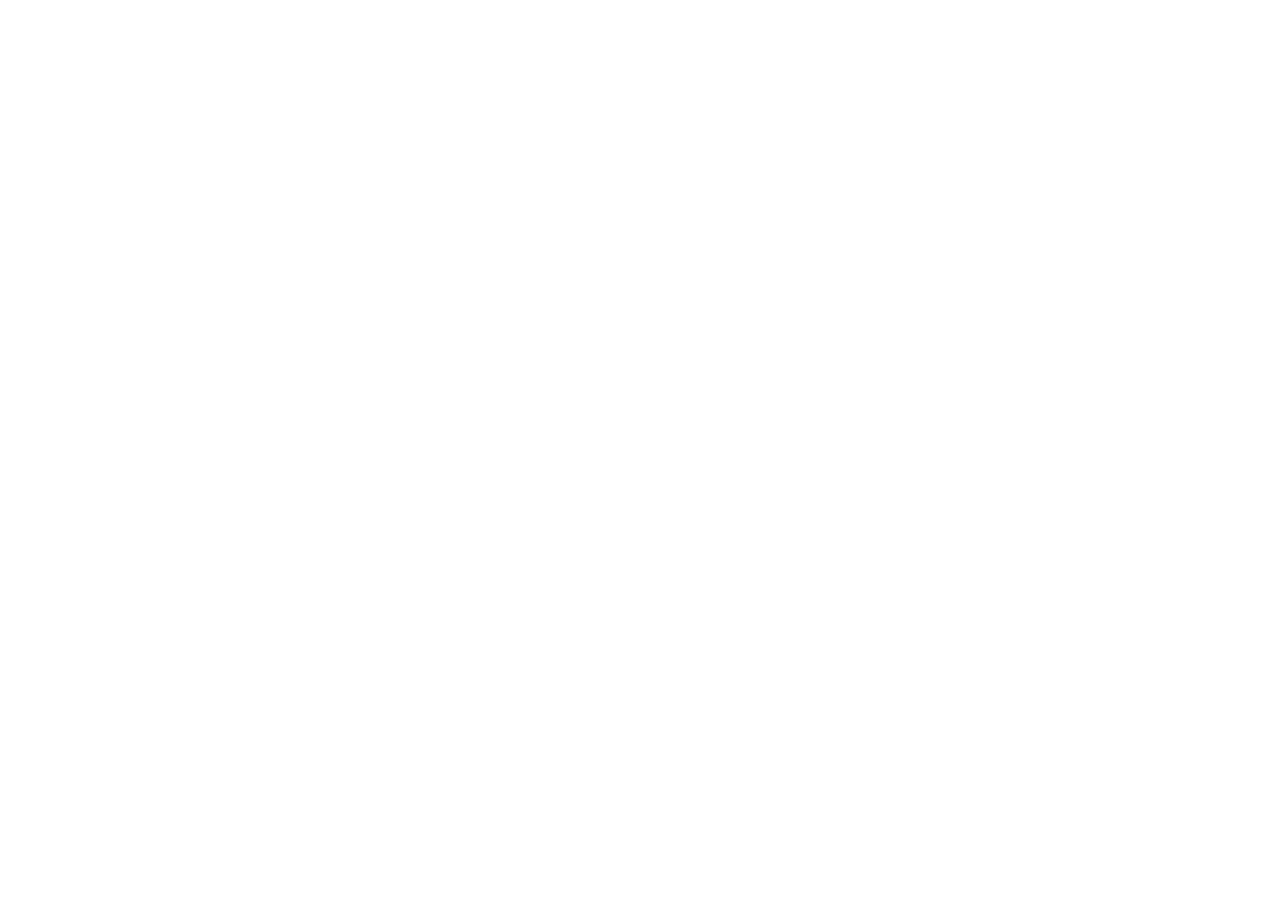
==== autores.html @ 54276ce8 "upload archives" ====
<!DOCTYPE html>
<html lang="pt-BR">
<head>
    <meta charset="UTF-8">
    <meta http-equiv="X-UA-Compatible" content="IE=edge">
    <meta name="viewport" content="width=device-width, initial-scale=1.0">
    <title>I Love Burger</title>
    <link rel="shortcut icon" id="favicon" href="assets/favicon.ico" type="image/x-icon">
    <!-- CSS -->
    <link rel="stylesheet" href="css/styles.css">
    <!-- Icones -->
    <link rel="stylesheet" href="https://cdn.jsdelivr.net/npm/bootstrap-icons@1.9.1/font/bootstrap-icons.css">
</head>
<body>
    
</body>
</html>
---- css/styles.css ----
/* Fonte Principal */
@import url('https://fonts.googleapis.com/css2?family=Roboto:wght@300;400;500;700;900&display=swap');

* {
    padding: 0;
    margin: 0;
    box-sizing: border-box;
    font-family: 'Roboto', 'sans-serif';
}

.background {
    height: 100vh;
    width: 100%;
    background-image: linear-gradient(rgba(0,0,0,0.6), rgba(0,0,0,0.6)), url(../assets/gifs/iloveburger.gif);
    background-size: cover;
    background-position: center;
    width: 100%;
    height: 97vh;
}

.backgroundCardapio {
    height: 100vh;
    width: 100%;
    background-image: linear-gradient(rgba(0,0,0,0.6), rgba(0,0,0,0.6)), url(../assets/gifs/cardapio.gif);
    background-size: cover;
    background-position: center;
    width: 100%;
    height: 97vh;
}

/* NAVBAR */
nav {
    display: flex;
    align-items: center;
    justify-content: space-between;
    padding-top: 40px;
    padding-left: 10%;
    padding-right: 10%;
}

nav ul li {
    list-style-type: none;
    display: inline-block;
    padding: 15px 25px;
}

nav ul li a {
    color: #fff;
    text-decoration: none;
    font-weight: 900;
    font-size: 24px;
}

.imgLogo {
    width: 10rem;
}

/* Icone */
#cardapio {
    color: #fff;
}

i {
    color: #fff;
}

#inicio {
    padding-right: 10px;
}

#autores {
    padding-right: 5px;
}


/* SECTION HAMBURGURES */

.sectionHambs {
    background-color: #15191d;
}

.textHambs {
    color: #000;
    justify-content: center;
    text-align: center;
    background-color: #ffba00;
}

.lanches {
    display: flex;
    align-items: center;
    justify-content: center;
    padding: 20px 15px;
}

.btnComprar {
    display: block;
    max-width: 200px;    
    padding: 15px;
    margin-top: 8px;
    border-radius: 6px;
    border: 1px solid #FAFAFA;
    color: #FAFAFA;
    text-decoration: none;
    font-weight: 500;
    font-size: 1.5rem;
    transition: 0.3s;
}

.btnComprar:hover {
    background-color: #FAFAFA;
    color: black;
}

.btnRepo {
    display: block;
    max-width: 200px;    
    padding: 15px;
    margin-top: 8px;
    border-radius: 6px;
    border: 1px solid #FAFAFA;
    color: #FAFAFA;
    text-decoration: none;
    font-weight: 500;
    font-size: 1.5rem;
    transition: 0.3s;
}

.btnRepo:hover {
    background-color: #ffba00;
    color: black;
}

figcaption {
    font-weight: 600;
}

figure h2 {
    color: #ffba00;
    font-weight: 900;
}

/* LANCHES */

.xgostoso {
    color: #FFF;
}

.xdelicia {
    color: #FFF;
}

.milkshake {
    color: #FFF;
}

.batatafrita {
    color: #fff;
}

.nuggets {
    color: #fff;
}

.xmonstruoso {
    color: #fff;
}

/* FOOTER */

footer {
    display: block;
    text-align: center;
    padding: 8px;
    background-color: #364461;
    color: #fff;
    text-decoration: none;
    font-weight: 500;
    font-size: 1.5rem;
}

footer a {
    text-decoration: none;
    color: #f7a21b;
}
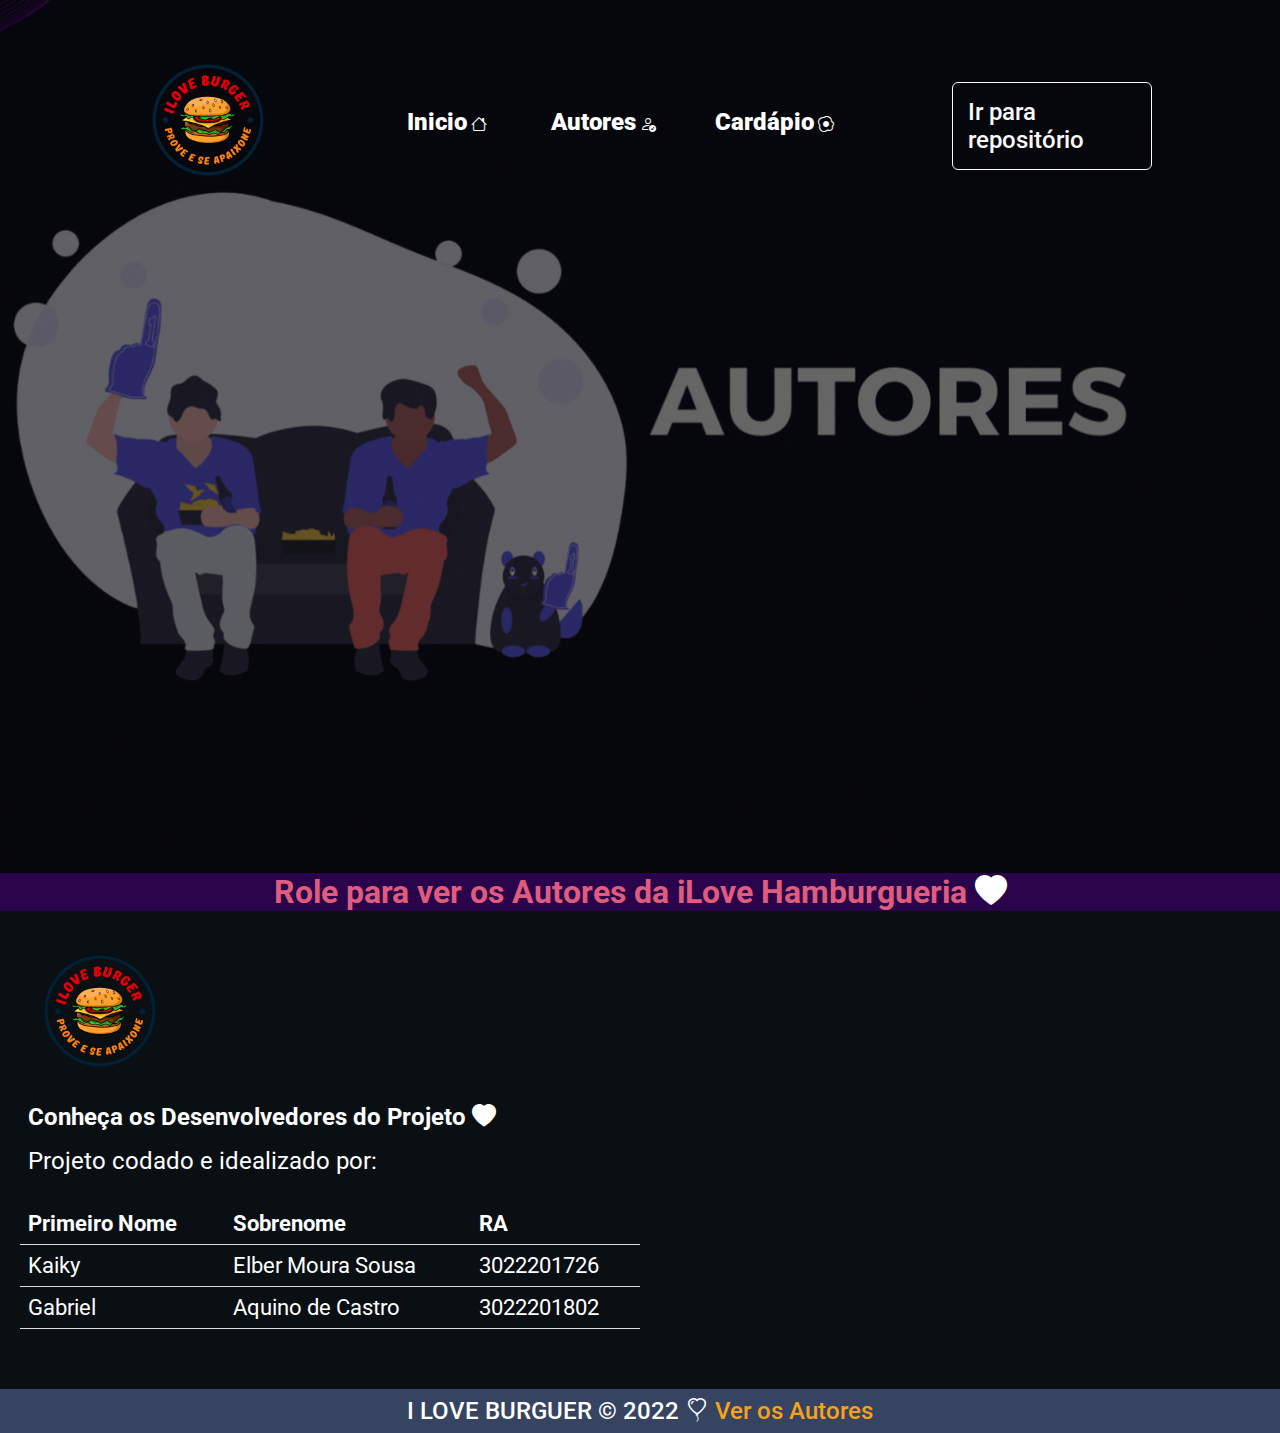
==== commit ea2ec76f: "news" ====
--- a/autores.html
+++ b/autores.html
@@ -4,7 +4,7 @@
     <meta charset="UTF-8">
     <meta http-equiv="X-UA-Compatible" content="IE=edge">
     <meta name="viewport" content="width=device-width, initial-scale=1.0">
-    <title>I Love Burger</title>
+    <title>I Love Burger - Autores</title>
     <link rel="shortcut icon" id="favicon" href="assets/favicon.ico" type="image/x-icon">
     <!-- CSS -->
     <link rel="stylesheet" href="css/styles.css">
@@ -12,6 +12,60 @@
     <link rel="stylesheet" href="https://cdn.jsdelivr.net/npm/bootstrap-icons@1.9.1/font/bootstrap-icons.css">
 </head>
 <body>
-    
+    <div class="header">
+    <div class="backgroundAutores">
+        <nav>
+
+            <div class="logo" id="logo">
+                <img class="imgLogo" src="assets/logo.png" alt="Ilove">
+            </div>
+
+            <ul>
+                <li><a href="index.html">Inicio</a> <i id="inicio" class="bi bi-house"></i></li>
+                <li><a href="autores.html">Autores</a> <i id="autores" class="bi bi-person-check"></i></li>
+                <li><a href="cardapio.html">Cardápio</a> <i id="cardapio" class="bi bi-egg-fried"></i></li>
+            </ul>
+            <a class="btnRepo" href="https://github.com/devkaiky/Hamburgueria">Ir para repositório</a>
+        </nav>
+    </div>
+</div>
+
+<section class="sectionAutores" id="sectionAutores">
+    <h1 class="textAutores">Role para ver os Autores da iLove Hamburgueria <i class="bi bi-heart-fill"></i></h1>
+
+
+    <div class="container">
+        <div class="table">
+        <img id="logoAutores" src="assets/logo.png" alt="">
+        <h2 id="textTable">Conheça os Desenvolvedores do Projeto <i class="bi bi-heart-fill"></i></h2> 
+        <p id="pAutor">Projeto codado e idealizado por:</p> 
+        
+        <table>
+          <tr>
+            <th>Primeiro Nome</th>
+            <th>Sobrenome</th>
+          <th>RA</th>
+          </tr>
+          <tr>
+            <td>Kaiky</td>
+            <td>Elber Moura Sousa</td>
+            <td>3022201726</td>
+          </tr>
+          <tr>
+            <td>Gabriel</td>
+            <td>Aquino de Castro</td>
+            <td>3022201802</td>
+          </tr>
+        </table>
+            
+        </div>
+    </div>
+</section>
+
+    <!-- FOOTER -->
+    <footer>
+        <p>I LOVE BURGUER &copy; 2022 <i class="bi bi-balloon-heart"></i> <a href="#sectionAutores">Ver os Autores</a></p>
+    </footer>
+
 </body>
 </html>--- a/css/styles.css
+++ b/css/styles.css
@@ -28,6 +28,16 @@
     height: 97vh;
 }
 
+.backgroundAutores {
+    height: 100vh;
+    width: 100%;
+    background-image: linear-gradient(rgba(0,0,0,0.6), rgba(0,0,0,0.6)), url(../assets/gifs/autores.gif);
+    background-size: cover;
+    background-position: center;
+    width: 100%;
+    height: 97vh;
+}
+
 /* NAVBAR */
 nav {
     display: flex;
@@ -51,24 +61,52 @@
     font-size: 24px;
 }
 
+a:hover {
+    color: #ffba00;
+    font-size: 30px;
+    transition-duration: 0.2s;
+}
+
+
 .imgLogo {
     width: 10rem;
 }
 
 /* Icone */
+i {
+    color: #fff;
+}
+
 #cardapio {
     color: #fff;
 }
 
-i {
-    color: #fff;
+#cardapio:hover {
+    color: #ffba00;
+    font-size: 30px;
+    transition-duration: 0.2s;
 }
 
 #inicio {
+    color: #fff;
     padding-right: 10px;
 }
 
+#inicio:hover {
+    color: #ffba00;
+    padding-right: 10px;
+    font-size: 30px;
+    transition-duration: 0.2s;
+}
+
 #autores {
+    padding-right: 5px;
+}
+
+#autores:hover {
+    color: #ffba00;
+    font-size: 30px;
+    transition-duration: 0.2s;
     padding-right: 5px;
 }
 
@@ -184,3 +222,69 @@
     color: #f7a21b;
 }
 
+/* Pagina Autores */
+
+.sectionAutores {
+    background-color: #090f13;
+}
+
+.textAutores {
+    color: #df5c7e;
+    justify-content: center;
+    text-align: center;
+    font-weight: 700;
+    background-color: #2a044a;
+}
+
+/* LISTA */
+
+/* ul {
+    padding: 20px 15px;
+    margin-left: 30px;
+    align-items: center;
+    justify-content: center;
+    font-size: 23px;
+    
+
+    border-collapse: collapse;
+    width: 50%;
+}
+
+ul, li {
+    border: 1px solid black;
+    color: #fff;
+  } */
+
+  table {
+    border-collapse: collapse;
+    width: 50%;
+    align-items: center;
+    margin-top: 20px;
+    margin-bottom: 40px;
+    font-size: 22px;
+  }
+  
+  th, td {
+    padding: 8px;
+    text-align: left;
+    border-bottom: 1px solid #ddd;
+  }
+
+  .table {
+    color: #fff;
+    padding: 20px;
+    justify-content: center;
+  }
+
+#textTable, #pAutor {
+    font-size: 24px;
+    align-items: center;
+    padding: 8px;
+}
+
+#logoAutores {
+    width: 20vh;
+    justify-content: center;
+    padding-right: 20px;
+    align-items: center;
+}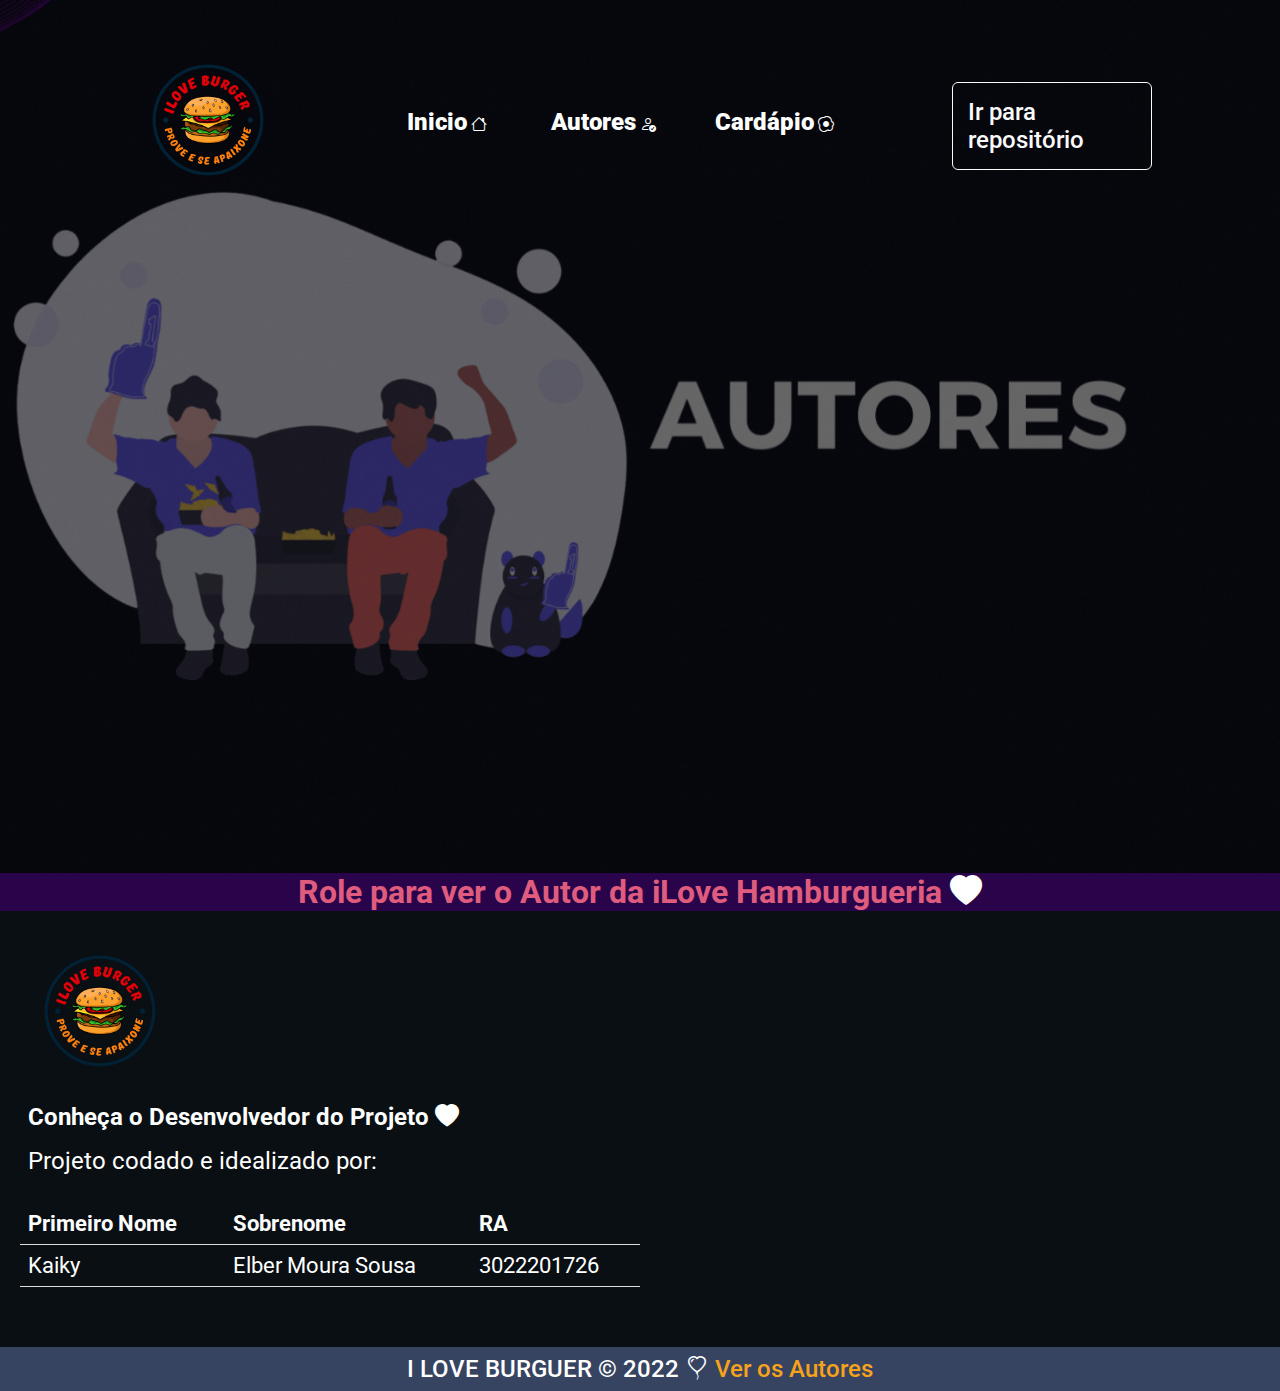
==== commit 7cdcc500: "fix" ====
--- a/autores.html
+++ b/autores.html
@@ -31,13 +31,13 @@
 </div>
 
 <section class="sectionAutores" id="sectionAutores">
-    <h1 class="textAutores">Role para ver os Autores da iLove Hamburgueria <i class="bi bi-heart-fill"></i></h1>
+    <h1 class="textAutores">Role para ver o Autor da iLove Hamburgueria <i class="bi bi-heart-fill"></i></h1>
 
 
     <div class="container">
         <div class="table">
         <img id="logoAutores" src="assets/logo.png" alt="">
-        <h2 id="textTable">Conheça os Desenvolvedores do Projeto <i class="bi bi-heart-fill"></i></h2> 
+        <h2 id="textTable">Conheça o Desenvolvedor do Projeto <i class="bi bi-heart-fill"></i></h2> 
         <p id="pAutor">Projeto codado e idealizado por:</p> 
         
         <table>
@@ -50,11 +50,6 @@
             <td>Kaiky</td>
             <td>Elber Moura Sousa</td>
             <td>3022201726</td>
-          </tr>
-          <tr>
-            <td>Gabriel</td>
-            <td>Aquino de Castro</td>
-            <td>3022201802</td>
           </tr>
         </table>
             
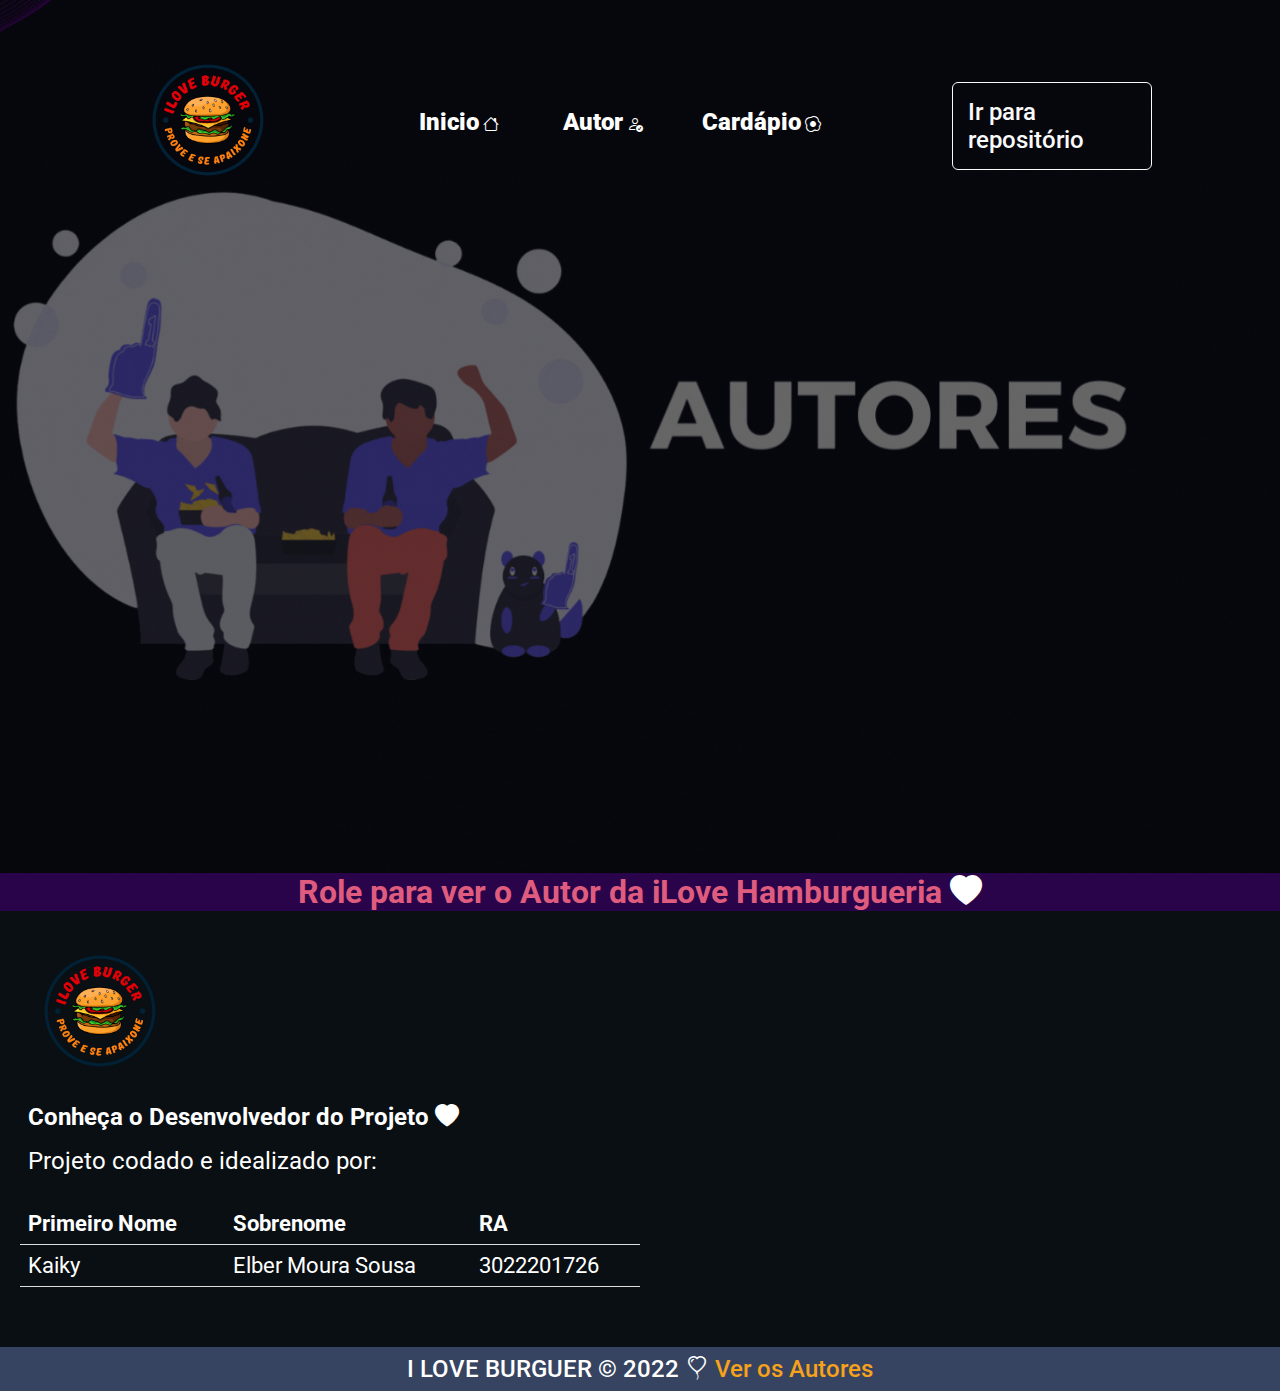
==== commit c56878cb: "news" ====
--- a/autores.html
+++ b/autores.html
@@ -22,10 +22,10 @@
 
             <ul>
                 <li><a href="index.html">Inicio</a> <i id="inicio" class="bi bi-house"></i></li>
-                <li><a href="autores.html">Autores</a> <i id="autores" class="bi bi-person-check"></i></li>
+                <li><a href="autores.html">Autor</a> <i id="autores" class="bi bi-person-check"></i></li>
                 <li><a href="cardapio.html">Cardápio</a> <i id="cardapio" class="bi bi-egg-fried"></i></li>
             </ul>
-            <a class="btnRepo" href="https://github.com/devkaiky/Hamburgueria">Ir para repositório</a>
+            <a class="btnRepo" href="https://github.com/haxstompa/Hamburgueria">Ir para repositório</a>
         </nav>
     </div>
 </div>
